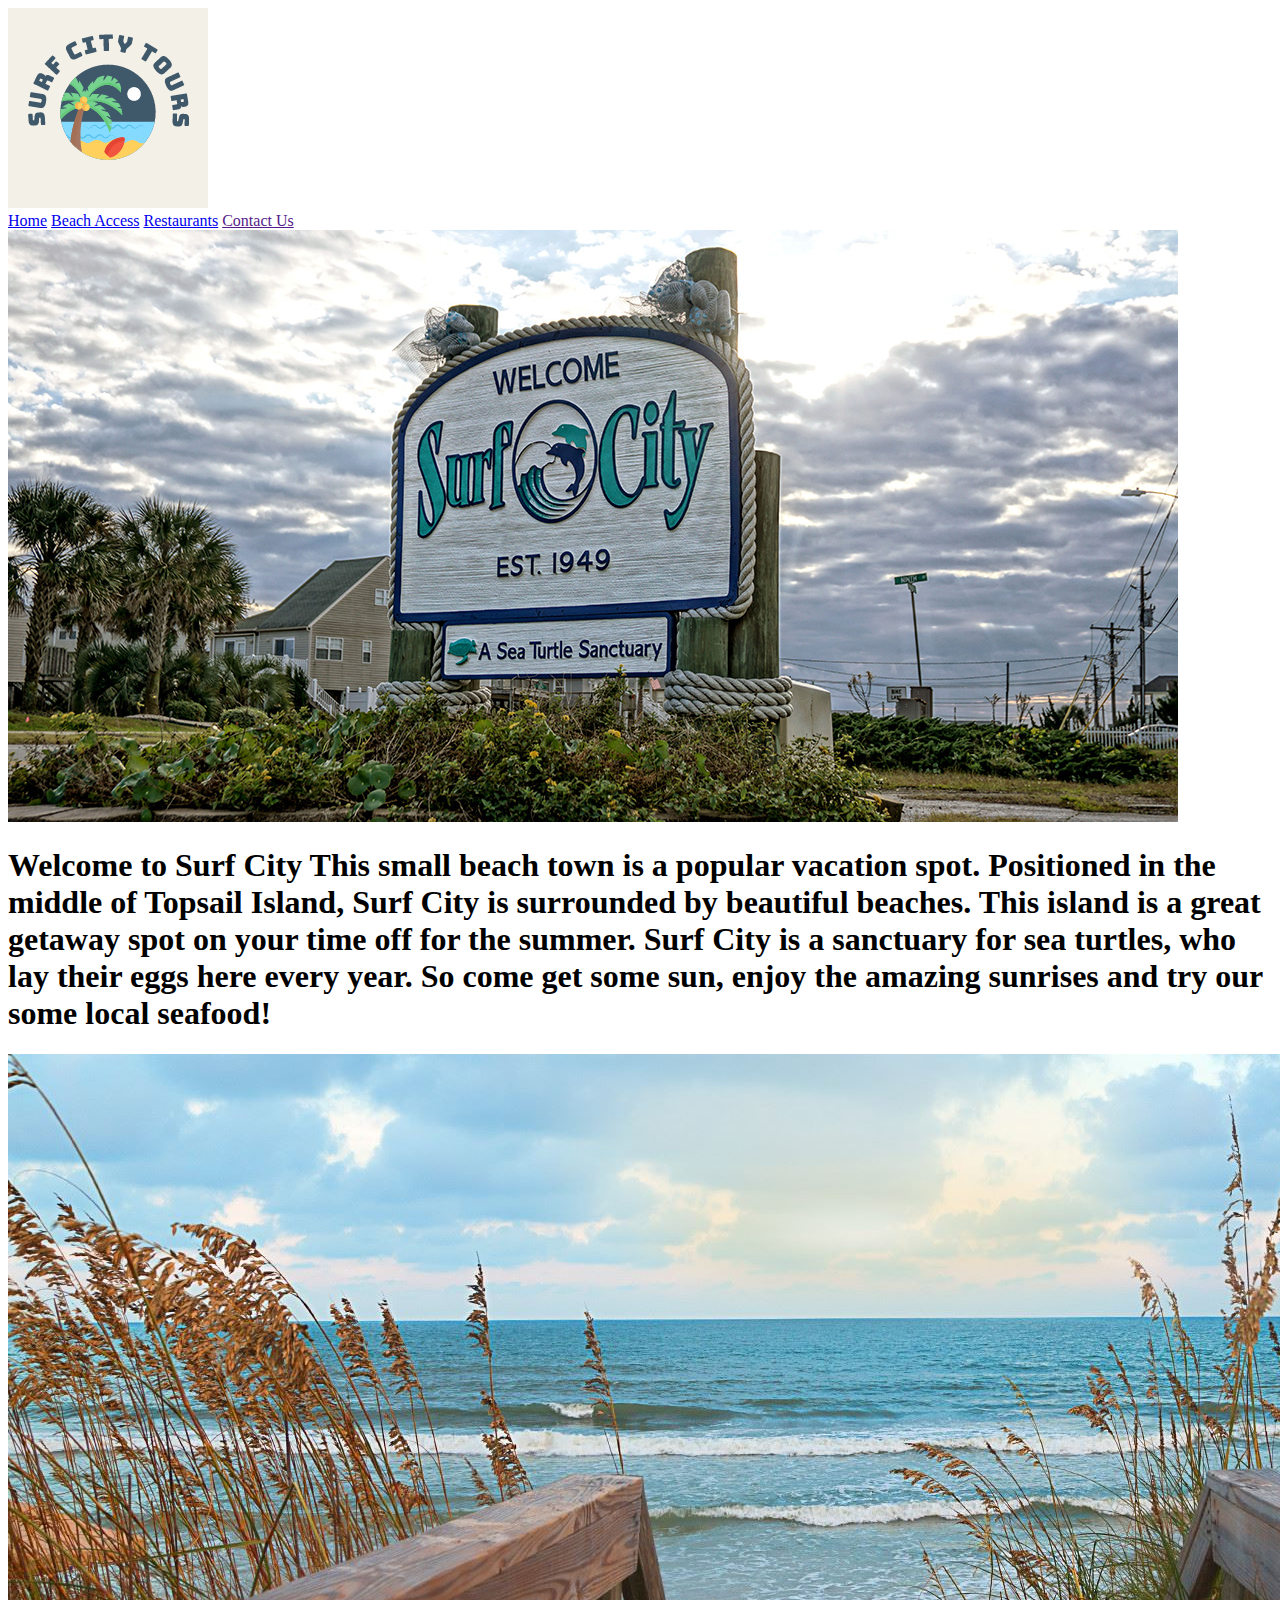
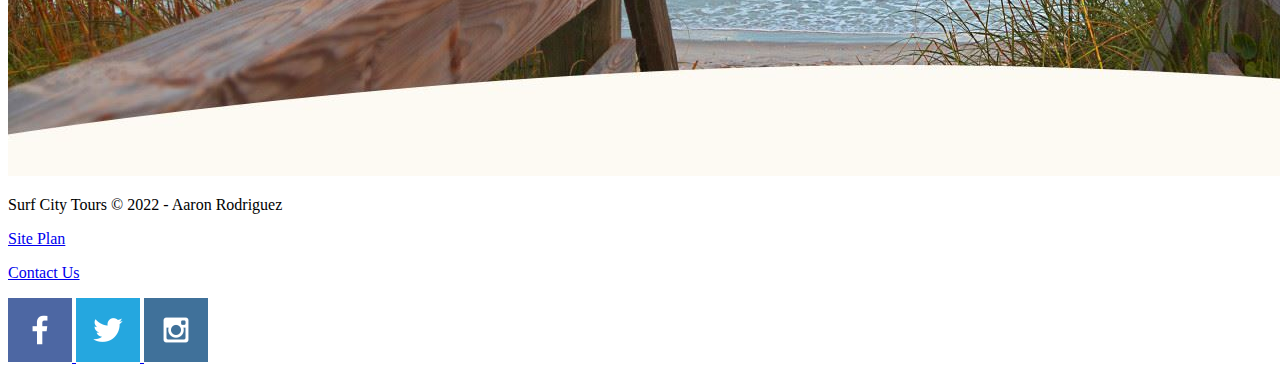
==== guide/index.html @ d1ccbd12 "guide page html added" ====
<!DOCTYPE html>
<html lang="en">
<head>
    <meta charset="UTF-8">
    <meta http-equiv="X-UA-Compatible" content="IE=edge">
    <meta name="viewport" content="width=device-width, initial-scale=1.0">
    <title>Surf City Tours | Home</title>
    <link rel="stylesheet" href="guide/styles/guidestyle.css">
</head>
<body>
    <div id="content">
        <header>
            <a id="logo_link" href="index.html">
                <img class="logo" src="images/tourslogo.png" alt="Tours Logo">
            </a>
            <nav>
                <a href="https://aaronrod3.github.io/wdd130/guide/index.html">Home</a>
                <a href="https://aaronrod3.github.io/wdd130/guide/beachaccess.html">Beach Access</a>
                <a href="https://aaronrod3.github.io/wdd130/guide/restaurants.html">Restaurants</a>
                <a href="">Contact Us</a>
            </nav>
        </header>
        <div id="hero">
            <div id="hero-box">
                <img id="hero-img" src="images/surfcitymainpage2.jpg" alt="Surf City Welcome Sign Pic">
            </div>
        </div>
        <main class="home-grid">
            <section class="main-msg-card">
                <h1 class="main-msg">Welcome to Surf City This small beach town is a popular vacation spot. Positioned in the middle of Topsail Island, Surf City is surrounded by beautiful beaches. This island is a great getaway spot on your time off for the summer. Surf City is a sanctuary for sea turtles, who lay their eggs here every year. So come get some sun, enjoy the amazing sunrises and try our some local seafood!</h1>
            </section>
            <div id="home-main-pic">
                <img id="home-img" src="images/surfcitymainpage.jpg" alt="surf city main page pic">
            </div>
        </main>
        <footer>
            <p>Surf City Tours &copy; 2022 - Aaron Rodriguez</p>
            <p><a href="site-plan.html">Site Plan</a></p>
            <p><a href="contactus.html">Contact Us</a></p>
            <div class="social">
                <a href="https://facebook.com" target="_blank">
                    <img src="images/facebook.png" alt="fb icon">
                </a>
                <a href="https://twitter.com" target="_blank">
                    <img src="images/twitter.png" alt="twitter icon">
                </a>
                <a href="https://instagram.com" target="_blank">
                    <img src="images/instagram.png" alt="instagram icon">
                </a>
            </div>
        </footer>
    </div>
</body>
</html>

<!-- random text-->
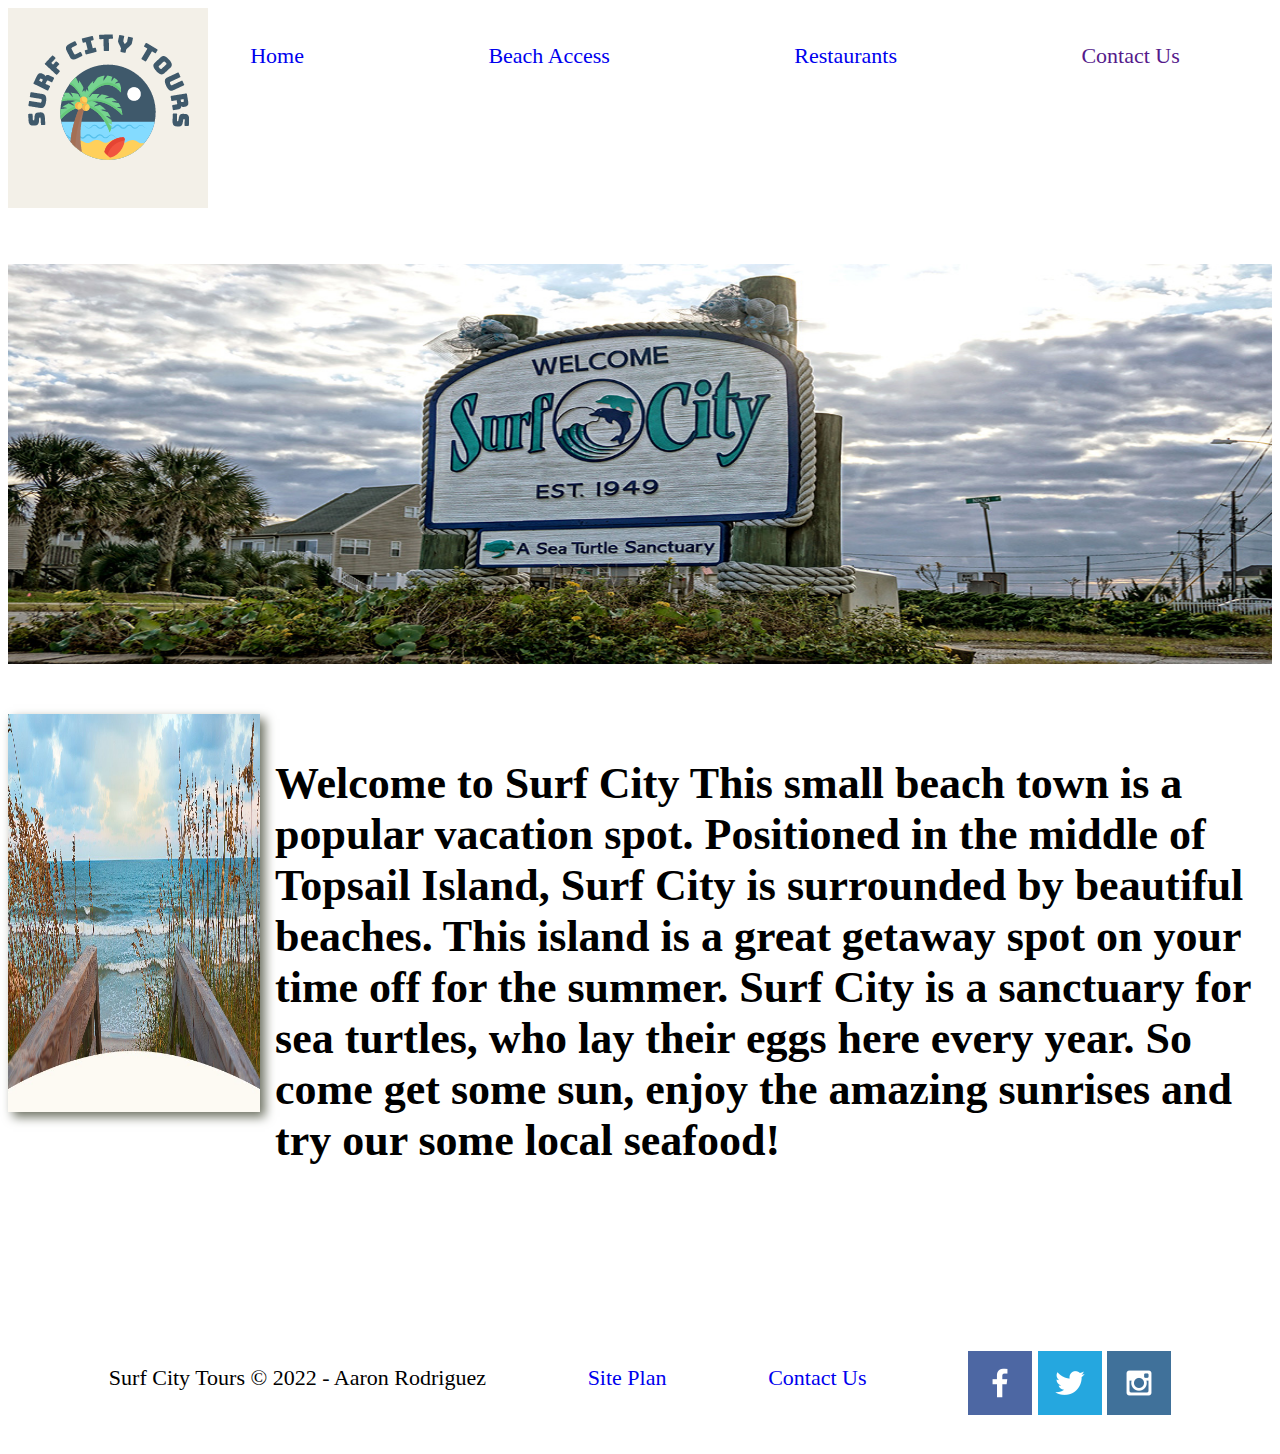
==== commit bb7c1d9f: "css added for home" ====
--- a/guide/index.html
+++ b/guide/index.html
@@ -5,12 +5,12 @@
     <meta http-equiv="X-UA-Compatible" content="IE=edge">
     <meta name="viewport" content="width=device-width, initial-scale=1.0">
     <title>Surf City Tours | Home</title>
-    <link rel="stylesheet" href="guide/styles/guidestyle.css">
+    <link rel="stylesheet" href="styles/guidestyle.css">
 </head>
 <body>
     <div id="content">
         <header>
-            <a id="logo_link" href="index.html">
+            <a id="logo_link" href="https://aaronrod3.github.io/wdd130/guide/index.html">
                 <img class="logo" src="images/tourslogo.png" alt="Tours Logo">
             </a>
             <nav>
@@ -26,12 +26,12 @@
             </div>
         </div>
         <main class="home-grid">
+            <div id="home-main-pic">
+                <img id="home-img" src="images/surfcitymainpage.jpg" alt="surf city main page pic">
+            </div>
             <section class="main-msg-card">
                 <h1 class="main-msg">Welcome to Surf City This small beach town is a popular vacation spot. Positioned in the middle of Topsail Island, Surf City is surrounded by beautiful beaches. This island is a great getaway spot on your time off for the summer. Surf City is a sanctuary for sea turtles, who lay their eggs here every year. So come get some sun, enjoy the amazing sunrises and try our some local seafood!</h1>
             </section>
-            <div id="home-main-pic">
-                <img id="home-img" src="images/surfcitymainpage.jpg" alt="surf city main page pic">
-            </div>
         </main>
         <footer>
             <p>Surf City Tours &copy; 2022 - Aaron Rodriguez</p>
--- a/guide/styles/guidestyle.css
+++ b/guide/styles/guidestyle.css
@@ -0,0 +1,100 @@
+#content {
+    max-width: 1600px;
+    margin: 0 auto;
+    font-size: 22px;
+    background-color: AADCEE;
+}
+
+h1 {
+    font-family: Verdana;
+}
+
+header {
+    background-color: FEF5EF;
+    display: grid;
+    grid-template-columns: 150px auto;
+    font-family: "Im Fell French Canon SC";
+}
+
+nav {
+    display: flex;
+    justify-content: space-around;
+}
+
+nav a {
+    text-align: center;
+    text-decoration: none;
+    padding: 35px;
+}
+
+#logo {
+    padding-top: 5px;
+    padding-left: 5px;
+    justify-self: center;
+    align-self: center;
+}
+
+#hero {
+    display: flex;
+    align-items: center;
+    margin-top: 50px;
+}
+
+#hero-box {
+    width: 100%;
+    height: 400px;
+}
+
+#hero-img {
+    width: 100%;
+    height: 100%;
+}
+
+.home-grid {
+    display: flex;
+    align-items: left;
+    justify-content: space-between;
+    margin-top: 50px;
+}
+
+.main-msg-card {
+    
+}
+
+.main-msg {
+    padding: 15px;
+    margin-right: -5px;
+    
+}
+
+#home-main-pic {
+    
+}
+
+#home-img {
+    width: 100%;
+    height: 80%;
+    box-shadow: 5px 5px 10px #6f7364;
+}
+
+
+footer {
+    background-color: ;
+    padding: 25px 50px;
+    margin-top: 100px;
+    display: flex;
+    justify-content: space-around;
+    align-items: center;
+}
+
+footer a {
+    text-decoration: none;
+}
+
+footer p a:hover {
+    text-decoration: underline;
+}
+
+footer .social img {
+    padding-top: 15px;
+}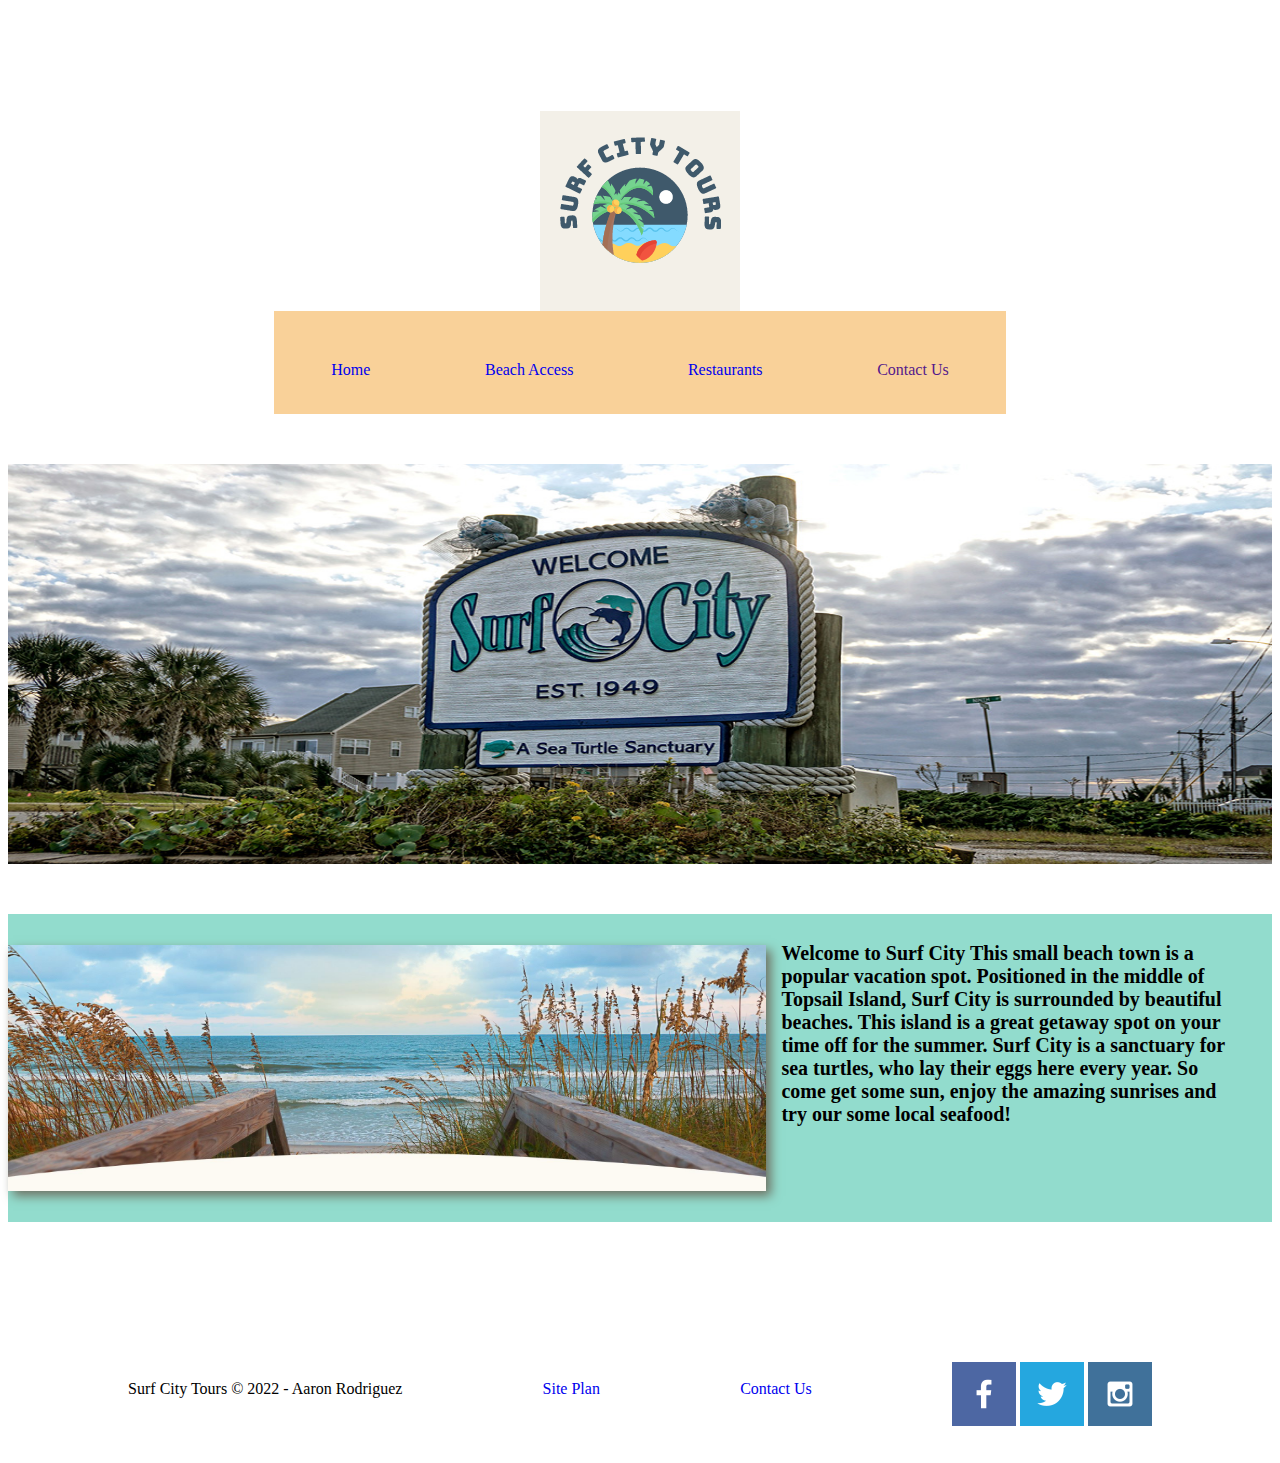
==== commit f46a4ca5: "added sticky menu, not finished yet" ====
--- a/guide/index.html
+++ b/guide/index.html
@@ -7,13 +7,14 @@
     <title>Surf City Tours | Home</title>
     <link rel="stylesheet" href="styles/guidestyle.css">
 </head>
-<body>
-    <div id="content">
+<body>    
         <header>
-            <a id="logo_link" href="https://aaronrod3.github.io/wdd130/guide/index.html">
-                <img class="logo" src="images/tourslogo.png" alt="Tours Logo">
-            </a>
-            <nav>
+            <div id="logo-card">
+                <a id="logo_link" href="https://aaronrod3.github.io/wdd130/guide/index.html">
+                    <img class="logo" src="images/tourslogo.png" alt="Tours Logo">
+                </a>
+            </div>
+            <nav id="navbar">
                 <a href="https://aaronrod3.github.io/wdd130/guide/index.html">Home</a>
                 <a href="https://aaronrod3.github.io/wdd130/guide/beachaccess.html">Beach Access</a>
                 <a href="https://aaronrod3.github.io/wdd130/guide/restaurants.html">Restaurants</a>
@@ -26,13 +27,25 @@
             </div>
         </div>
         <main class="home-grid">
-            <div id="home-main-pic">
+            <div id="home-img-col">
                 <img id="home-img" src="images/surfcitymainpage.jpg" alt="surf city main page pic">
             </div>
-            <section class="main-msg-card">
-                <h1 class="main-msg">Welcome to Surf City This small beach town is a popular vacation spot. Positioned in the middle of Topsail Island, Surf City is surrounded by beautiful beaches. This island is a great getaway spot on your time off for the summer. Surf City is a sanctuary for sea turtles, who lay their eggs here every year. So come get some sun, enjoy the amazing sunrises and try our some local seafood!</h1>
-            </section>
+            <div id="main-msg-col">
+                <h1 id="main-msg">Welcome to Surf City This small beach town is a popular vacation spot. Positioned in the middle of Topsail Island, Surf City is surrounded by beautiful beaches. This island is a great getaway spot on your time off for the summer. Surf City is a sanctuary for sea turtles, who lay their eggs here every year. So come get some sun, enjoy the amazing sunrises and try our some local seafood!</h1>
+            </div>
         </main>
+
+        <script> 
+            var navbar = document.getElementById("navbar");
+
+            window.onscroll = function(){
+                if(window.pageYOffset >= navbar.offsetTop){
+                    navbar.classList.add("sticky");
+                } else {
+                    navbar.classList.remove("sticky");
+                }
+            }
+        </script>
         <footer>
             <p>Surf City Tours &copy; 2022 - Aaron Rodriguez</p>
             <p><a href="site-plan.html">Site Plan</a></p>
@@ -49,7 +62,6 @@
                 </a>
             </div>
         </footer>
-    </div>
 </body>
 </html>
 
--- a/guide/styles/guidestyle.css
+++ b/guide/styles/guidestyle.css
@@ -14,11 +14,19 @@
     display: grid;
     grid-template-columns: 150px auto;
     font-family: "Im Fell French Canon SC";
+    grid-template-columns: 1fr 1fr 200px 1fr 1fr;
+    grid-template-rows: 1fr 200px 1fr;
 }
 
 nav {
     display: flex;
     justify-content: space-around;
+    grid-column: 2/5;
+    grid-row: 3;
+    padding-top: 15px;
+    background-color: #F9D199;
+    position: sticky;
+    top: 20px;
 }
 
 nav a {
@@ -27,11 +35,18 @@
     padding: 35px;
 }
 
-#logo {
-    padding-top: 5px;
-    padding-left: 5px;
-    justify-self: center;
-    align-self: center;
+nav.sticky {
+    position: fixed;
+    top: 0;
+    padding: 10px;
+    display: flex;
+    align-items: center;
+    justify-content: space-between;
+}
+
+#logo-card {
+    grid-column: 3;
+    grid-row: 2;
 }
 
 #hero {
@@ -51,32 +66,37 @@
 }
 
 .home-grid {
-    display: flex;
-    align-items: left;
-    justify-content: space-between;
+    display: grid;
     margin-top: 50px;
+    grid-template-columns: repeat(5, 20%);
+    grid-template-rows: 10% 80% 10%;
+    background-color: #92dccd;
 }
 
-.main-msg-card {
-    
+#home-img-col {
+    grid-column: 1/4;
+    grid-row: 2/3;
 }
 
-.main-msg {
-    padding: 15px;
-    margin-right: -5px;
-    
-}
-
-#home-main-pic {
-    
+#main-msg-col {
+    grid-column: 4/6;
+    grid-row: 1/3;
 }
 
 #home-img {
     width: 100%;
-    height: 80%;
+    height: 100%;
     box-shadow: 5px 5px 10px #6f7364;
+
 }
 
+#main-msg {
+    width: 90%;
+    height: 100%;
+    padding: 15px;
+    font-size: 20px;
+
+}
 
 footer {
     background-color: ;
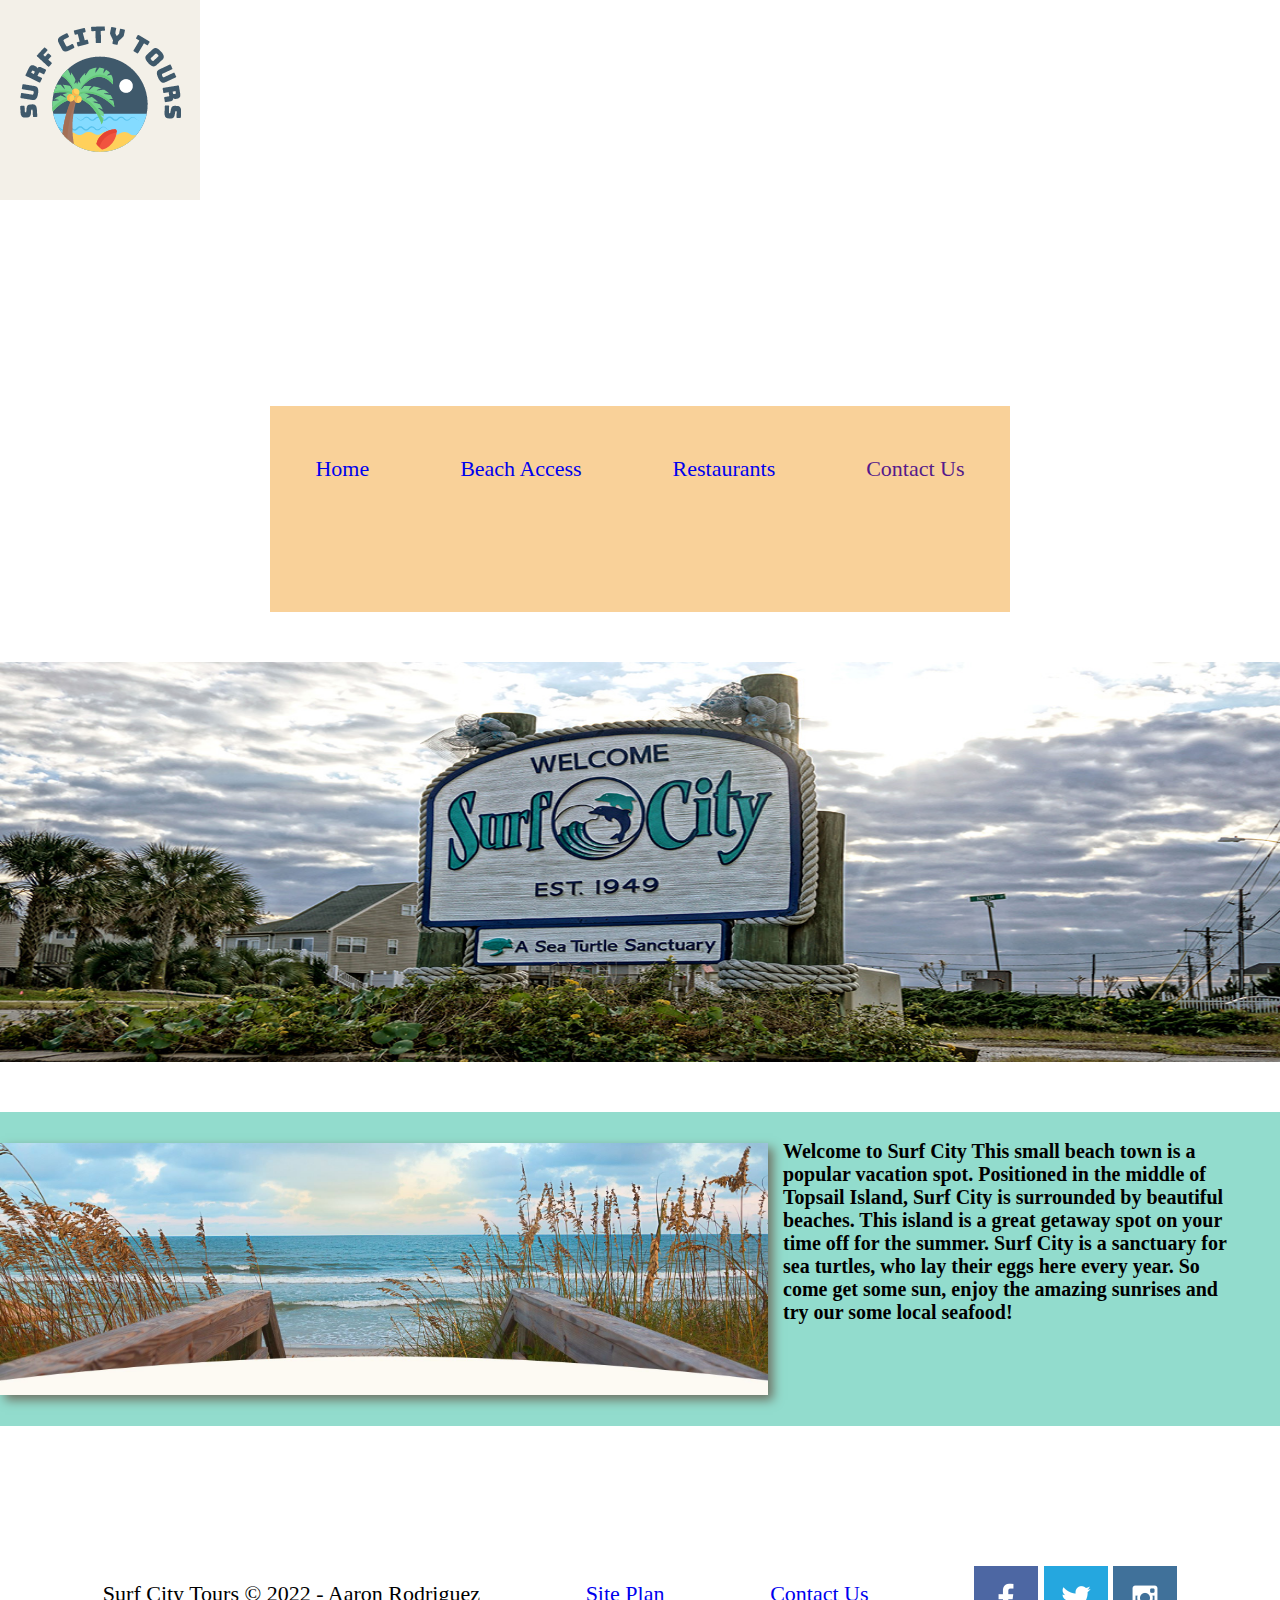
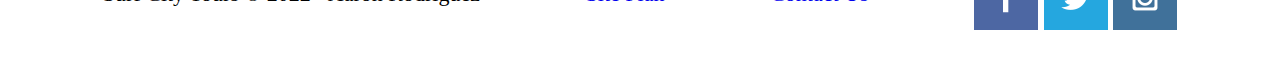
==== commit 62891ba0: "css for page 2" ====
--- a/guide/index.html
+++ b/guide/index.html
@@ -7,7 +7,7 @@
     <title>Surf City Tours | Home</title>
     <link rel="stylesheet" href="styles/guidestyle.css">
 </head>
-<body>    
+<body id="content">    
         <header>
             <div id="logo-card">
                 <a id="logo_link" href="https://aaronrod3.github.io/wdd130/guide/index.html">
@@ -46,6 +46,7 @@
                 }
             }
         </script>
+
         <footer>
             <p>Surf City Tours &copy; 2022 - Aaron Rodriguez</p>
             <p><a href="site-plan.html">Site Plan</a></p>
--- a/guide/styles/guidestyle.css
+++ b/guide/styles/guidestyle.css
@@ -44,7 +44,7 @@
     justify-content: space-between;
 }
 
-#logo-card {
+.logo-card {
     grid-column: 3;
     grid-row: 2;
 }
@@ -64,6 +64,8 @@
     width: 100%;
     height: 100%;
 }
+
+/* Home */
 
 .home-grid {
     display: grid;
@@ -98,6 +100,49 @@
 
 }
 
+/* Page 2 */
+
+.page2-grid {
+    display: grid;
+    margin-top: 50px;  
+    background-color: #92dccd;
+    grid-template-columns: 10% 1fr 10%;
+    grid-template-rows: 20% 20% 60%;   
+}
+
+.page2-msg-card {
+    grid-column: 2/3;
+    grid-row: 1/3;
+    text-align: center;
+}
+
+#page2-msg {
+    grid-row: 1;
+    width: 100%;
+    height: auto;
+    text-align: center;
+}
+
+#beach-access-links {
+    grid-row: 2/3;
+}
+
+#page2-imgs {
+    grid-column: 2/3;
+    grid-row: 3;
+    padding-top: 50px;
+    justify-content: center;
+}
+
+.north-topsail-beach {
+    display: block;
+    margin-left: auto;
+    margin-right: auto;
+}
+
+
+/* Footer*/
+
 footer {
     background-color: ;
     padding: 25px 50px;
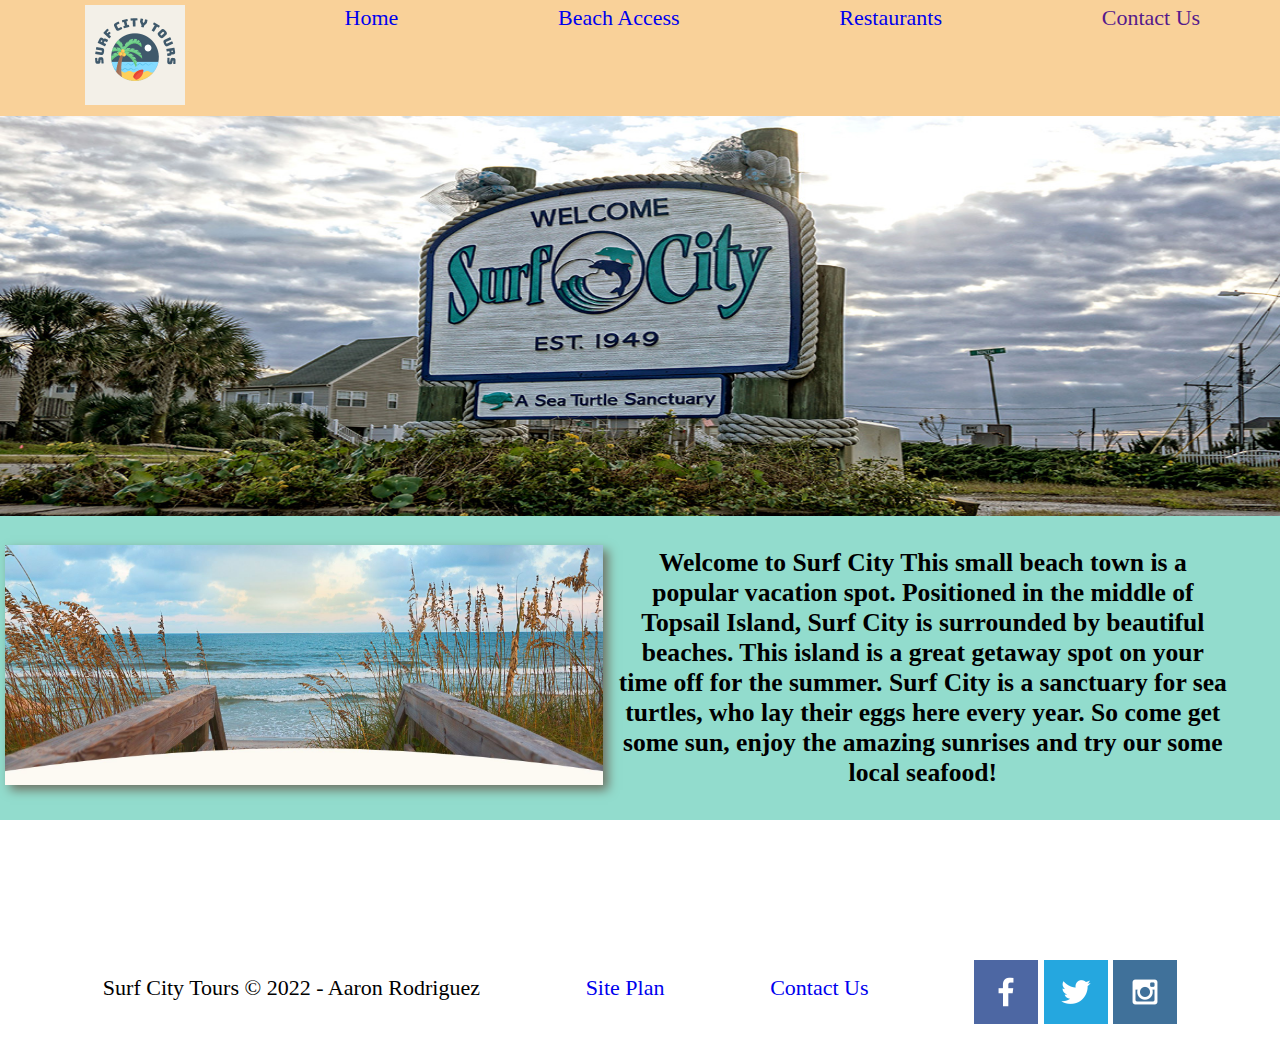
==== commit 73e142b1: "edits to sticky menu and home page layout" ====
--- a/guide/index.html
+++ b/guide/index.html
@@ -8,18 +8,15 @@
     <link rel="stylesheet" href="styles/guidestyle.css">
 </head>
 <body id="content">    
-        <header>
-            <div id="logo-card">
+        <header class="header">
+            <div id="navbar">
                 <a id="logo_link" href="https://aaronrod3.github.io/wdd130/guide/index.html">
-                    <img class="logo" src="images/tourslogo.png" alt="Tours Logo">
-                </a>
-            </div>
-            <nav id="navbar">
+                    <img id="logo" src="images/tourslogo.png" alt="Tours Logo"> </a>
                 <a href="https://aaronrod3.github.io/wdd130/guide/index.html">Home</a>
                 <a href="https://aaronrod3.github.io/wdd130/guide/beachaccess.html">Beach Access</a>
                 <a href="https://aaronrod3.github.io/wdd130/guide/restaurants.html">Restaurants</a>
                 <a href="">Contact Us</a>
-            </nav>
+            </div>
         </header>
         <div id="hero">
             <div id="hero-box">
@@ -36,15 +33,19 @@
         </main>
 
         <script> 
+            window.onscroll = function() {myFunction()};
+
             var navbar = document.getElementById("navbar");
+            var sticky = navbar.offsetTop;
 
-            window.onscroll = function(){
-                if(window.pageYOffset >= navbar.offsetTop){
-                    navbar.classList.add("sticky");
+            function myFunction() {
+                if (window.pageYOffset >= sticky) {
+                    navbar.classList.add("sticky")
                 } else {
-                    navbar.classList.remove("sticky");
+                    navbar.classList.remove("sticky")
                 }
             }
+
         </script>
 
         <footer>
@@ -65,5 +66,3 @@
         </footer>
 </body>
 </html>
-
-<!-- random text-->--- a/guide/styles/guidestyle.css
+++ b/guide/styles/guidestyle.css
@@ -9,50 +9,48 @@
     font-family: Verdana;
 }
 
-header {
+.header {
     background-color: FEF5EF;
-    display: grid;
-    grid-template-columns: 150px auto;
+    display: flex;
     font-family: "Im Fell French Canon SC";
-    grid-template-columns: 1fr 1fr 200px 1fr 1fr;
-    grid-template-rows: 1fr 200px 1fr;
 }
 
-nav {
+#navbar {
     display: flex;
     justify-content: space-around;
-    grid-column: 2/5;
-    grid-row: 3;
-    padding-top: 15px;
     background-color: #F9D199;
-    position: sticky;
-    top: 20px;
+    width: 100%;
+    height: 15%;
 }
 
-nav a {
+#navbar a {
     text-align: center;
     text-decoration: none;
-    padding: 35px;
+    padding-top: 5px;
+    padding-bottom: 5px;
 }
 
-nav.sticky {
+#logo {
+    width: 100px;
+    height: 100px;
+    padding-left: 5px;
+}
+
+.sticky {
     position: fixed;
     top: 0;
-    padding: 10px;
-    display: flex;
-    align-items: center;
-    justify-content: space-between;
 }
 
-.logo-card {
-    grid-column: 3;
-    grid-row: 2;
+.sticky + #content {
+    padding-top: 60px;
 }
+
+/* Hero */
 
 #hero {
     display: flex;
     align-items: center;
-    margin-top: 50px;
+    margin-top: 0px;
 }
 
 #hero-box {
@@ -67,36 +65,42 @@
 
 /* Home */
 
+/* display: flex;
+    justify-content: space-around;
+    background-color: #F9D199;
+    width: 100%;
+    height: 15%; */
+
 .home-grid {
-    display: grid;
-    margin-top: 50px;
-    grid-template-columns: repeat(5, 20%);
-    grid-template-rows: 10% 80% 10%;
+    display: flex;
+    justify-content: space-around;
+    align-items: center;
     background-color: #92dccd;
 }
 
 #home-img-col {
-    grid-column: 1/4;
-    grid-row: 2/3;
+    float: left;
 }
 
 #main-msg-col {
-    grid-column: 4/6;
-    grid-row: 1/3;
+    float: right;
+    text-align: center;
 }
 
 #home-img {
-    width: 100%;
-    height: 100%;
+    max-width: 600px;
+    max-height: 240px;
+    width: auto;
+    height: auto;
     box-shadow: 5px 5px 10px #6f7364;
-
+    margin-left: 5px;
 }
 
 #main-msg {
     width: 90%;
     height: 100%;
     padding: 15px;
-    font-size: 20px;
+    font-size: 2vw;
 
 }
 
